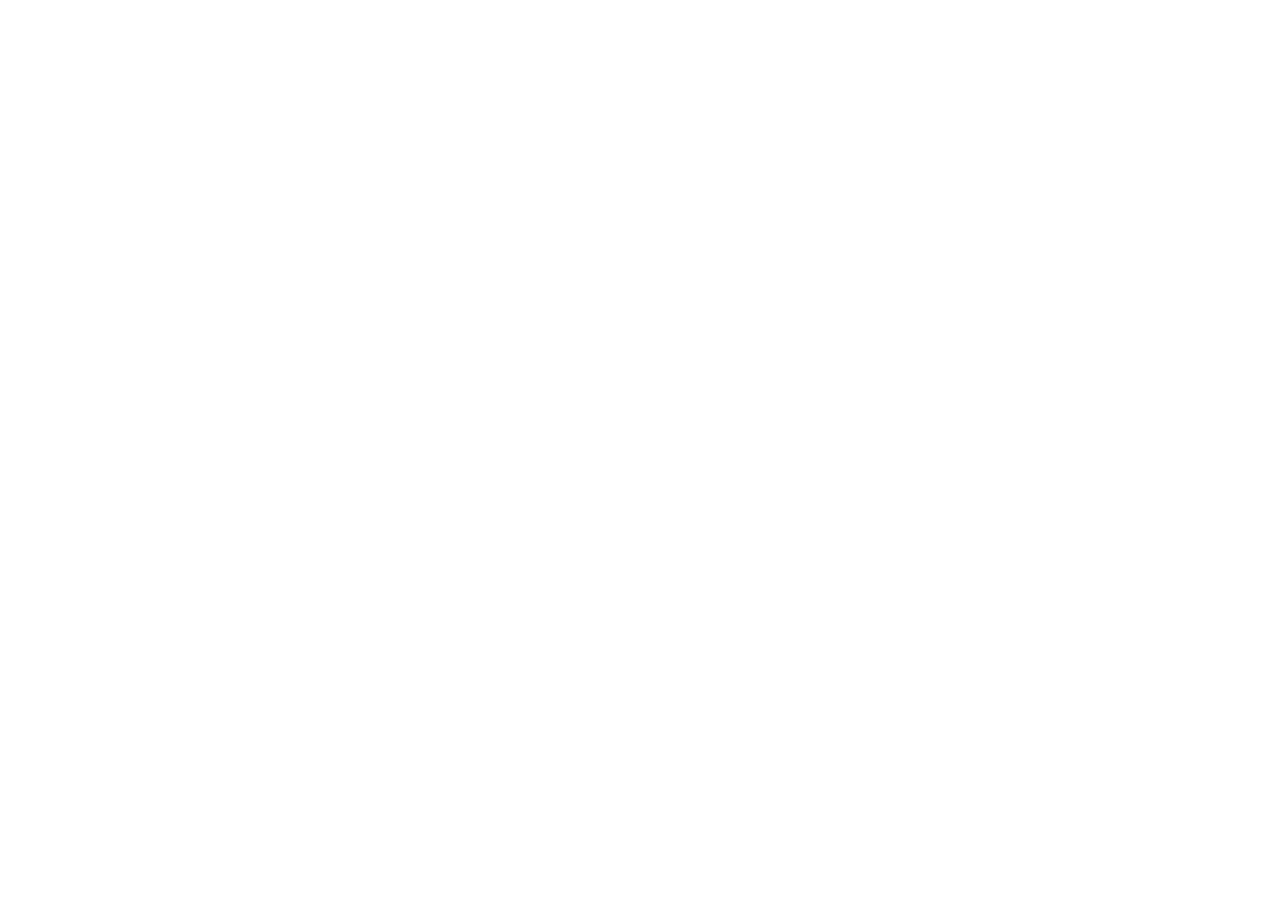
==== desafio2/index.html @ 4ea99182 "Adiciona desafio2 e inicia html" ====
<!DOCTYPE html>
<html lang="pt-br">
<head>
    <meta charset="UTF-8">
    <meta name="viewport" content="width=device-width, initial-scale=1.0">
    <title>Calculadora de imc
    </title>
</head>
<body>
    
</body>
</html>
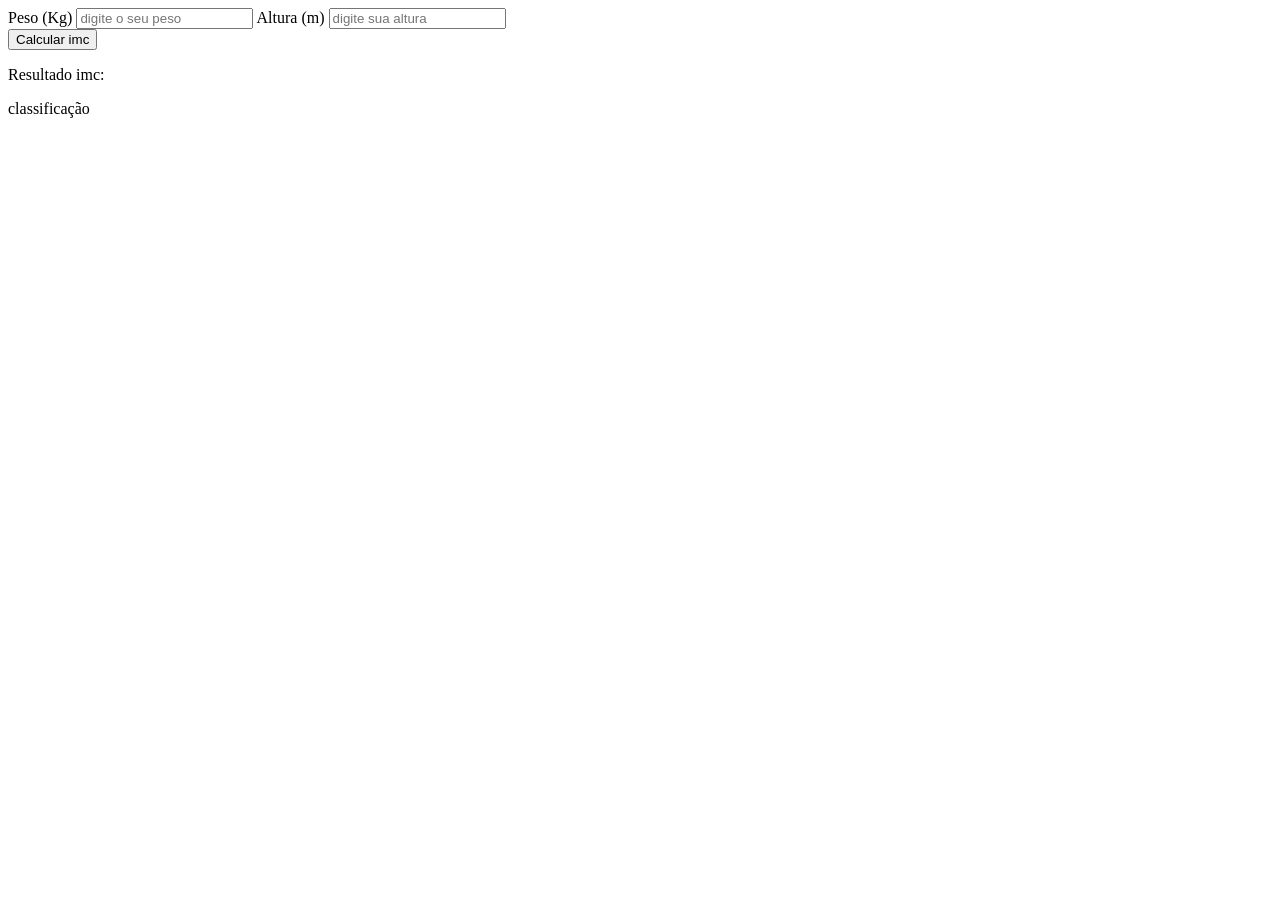
==== commit 3bdbbde5: "Constroi estrutura html e inica logica js" ====
--- a/desafio2/index.html
+++ b/desafio2/index.html
@@ -7,6 +7,21 @@
     </title>
 </head>
 <body>
-    
+    <div class="container">
+        <div class="entrada">
+            <label>Peso (Kg)</label>
+            <input type="number" id="peso" placeholder="digite o seu peso">
+
+            <label>Altura (m)</label>
+            <input type="number" id="altura" placeholder="digite sua altura">
+        </div>
+
+        <button id="calcular">Calcular imc</button>
+        
+        <div class="resultados">
+            <p id="imc">Resultado imc:</p>
+            <p id="classificacao">classificação</p>
+        </div>
+    </div>
 </body>
 </html>
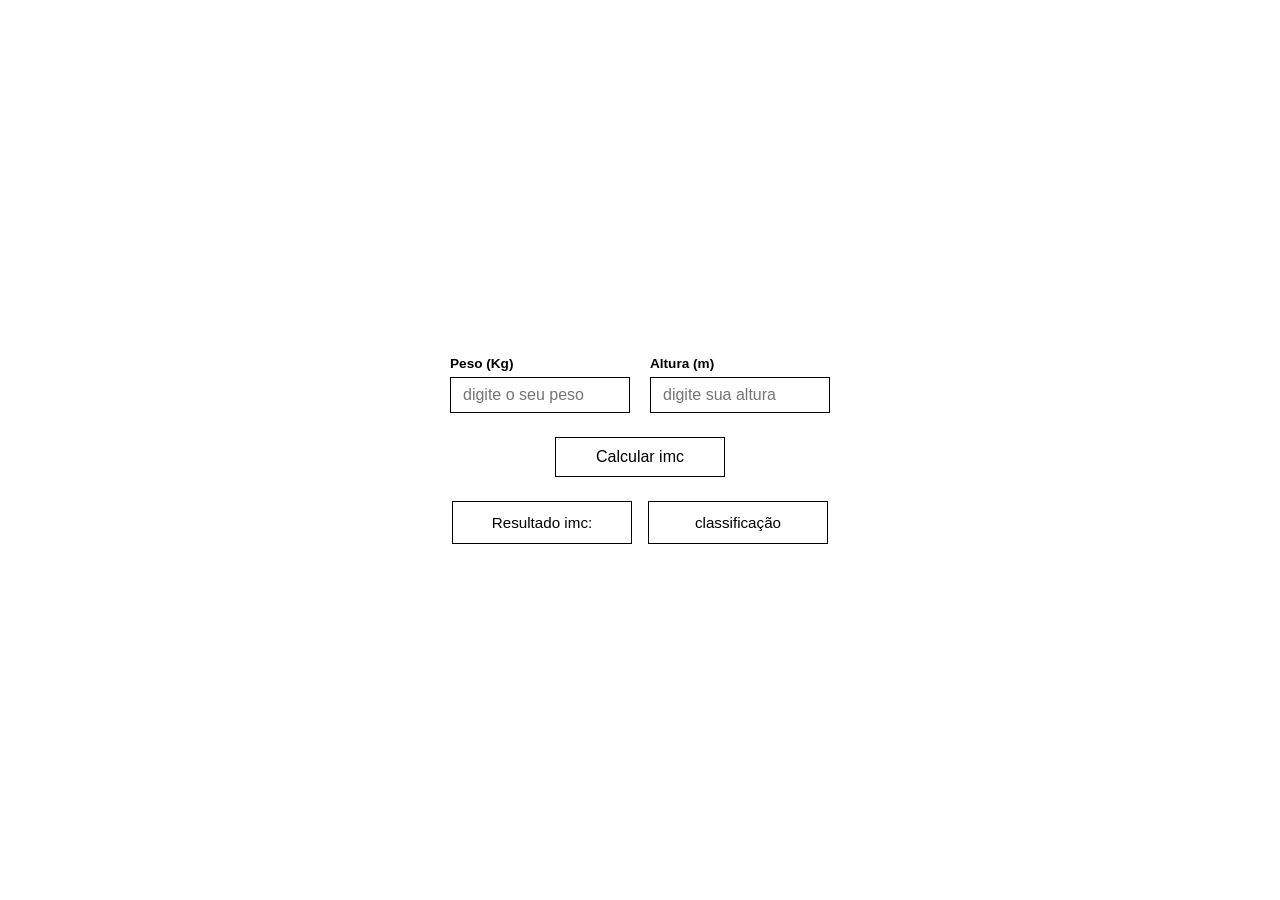
==== commit bf693493: "Adiciona css" ====
--- a/desafio2/index.html
+++ b/desafio2/index.html
@@ -3,17 +3,24 @@
 <head>
     <meta charset="UTF-8">
     <meta name="viewport" content="width=device-width, initial-scale=1.0">
+    <link rel="stylesheet" href="style.css">
     <title>Calculadora de imc
     </title>
 </head>
 <body>
     <div class="container">
         <div class="entrada">
-            <label>Peso (Kg)</label>
-            <input type="number" id="peso" placeholder="digite o seu peso">
+            <div class="campo">
+                <label>Peso (Kg)</label>
+                <input type="number" id="peso" placeholder="digite o seu peso">
+            </div>
 
-            <label>Altura (m)</label>
-            <input type="number" id="altura" placeholder="digite sua altura">
+
+            <div class="campo">
+                <label>Altura (m)</label>
+                <input type="number" id="altura" placeholder="digite sua altura">
+            </div>
+
         </div>
 
         <button id="calcular">Calcular imc</button>
@@ -23,5 +30,6 @@
             <p id="classificacao">classificação</p>
         </div>
     </div>
+    <script src="main.js"></script>
 </body>
 </html>
--- a/desafio2/style.css
+++ b/desafio2/style.css
@@ -0,0 +1,89 @@
+*, *::before, *::after {
+    box-sizing: border-box;
+    margin: 0;
+    padding: 0;
+}
+body {
+    font-family: sans-serif;
+    background-color: #fff;
+    color: #000;
+    display: flex;
+    justify-content: center;
+    align-items: center;
+    min-height: 100vh;
+}
+
+.container {
+    display: flex;
+    flex-direction: column;
+    align-items: center;
+    gap: 24px;
+    width: 100%;
+}
+.entrada {
+    display: flex;
+    flex-direction: row;
+    gap: 20px;
+}
+.campo {
+    display: flex;
+    flex-direction: column;
+    gap: 6px;
+}
+label {
+    font-size: 0.85rem;
+    font-weight: bold;
+}
+
+input[type="number"] {
+    padding: 8px 12px;
+    font-size: 1rem;
+    border: 1px solid #000;
+    border-radius: 0;
+    background-color: #fff;
+    color: #000;
+    outline: none;
+    width: 180px;
+}
+
+/* Remove setas nativas */
+input[type="number"]::-webkit-inner-spin-button,
+input[type="number"]::-webkit-outer-spin-button {
+    -webkit-appearance: none;
+}
+
+/* Botão */
+.botao {
+    width: 100%;
+    display: flex;
+    justify-content: center;
+}
+
+#calcular {
+    padding: 10px 40px;
+    font-size: 1rem;
+    background-color: #fff;
+    color: #000;
+    border: 1px solid #000;
+    cursor: pointer;
+}
+
+#calcular:hover {
+    background-color: #000;
+    color: #fff;
+}
+
+/* Resultados: 2 colunas */
+.resultados {
+    display: grid;
+    grid-template-columns: 1fr 1fr;
+    gap: 16px;
+}
+
+.resultados p {
+    padding: 12px 20px;
+    border: 1px solid #000;
+    text-align: center;
+    font-size: 0.95rem;
+    min-width: 180px;
+}
